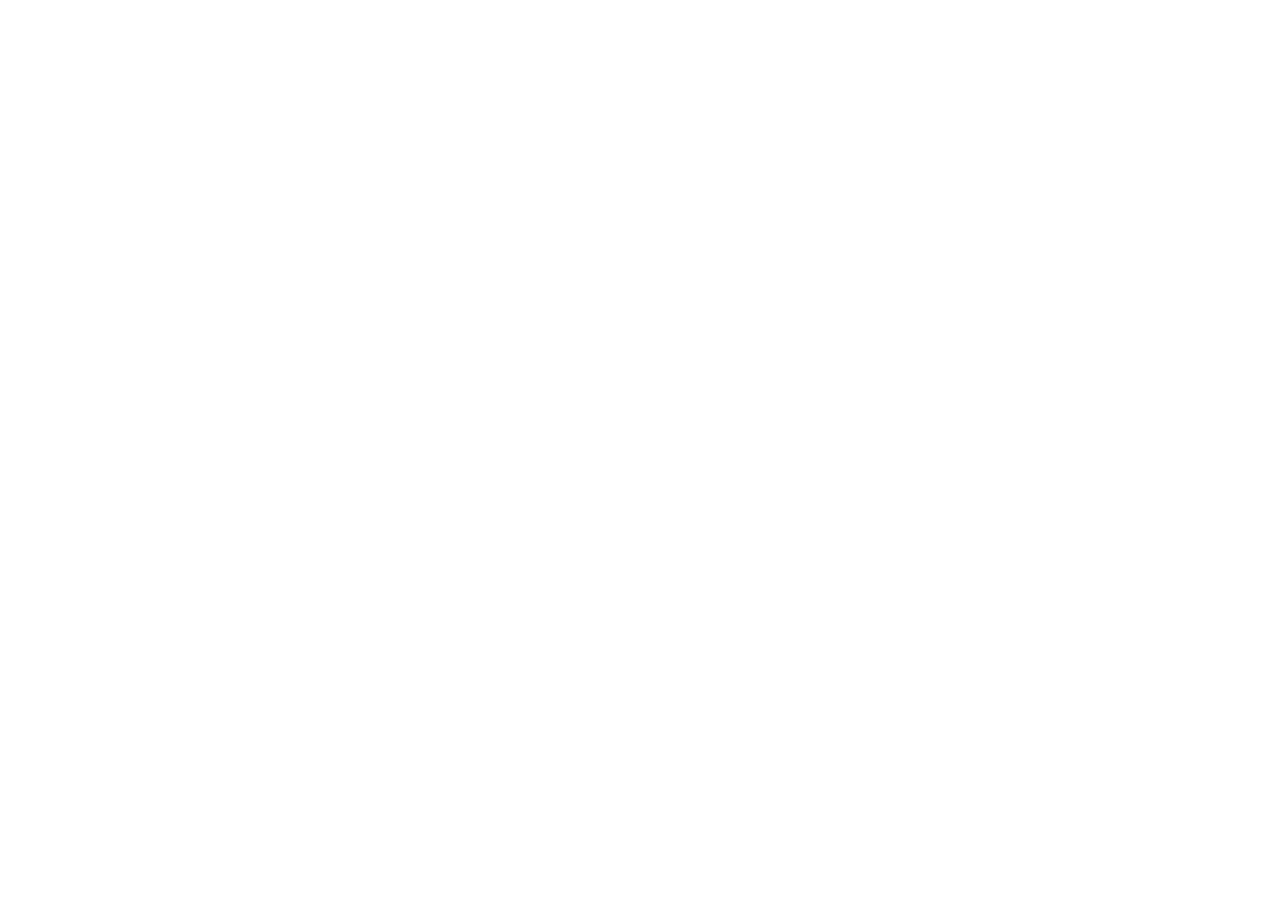
==== site/admin-ads.html @ 7e1e0c77 "faucetlist deploy - 2026-02-09 20:02:58" ====
<!DOCTYPE html>
<html lang="en">

<head>
    <meta charset="UTF-8">
    <meta name="viewport" content="width=device-width, initial-scale=1.0">
    <title>Ad Management - Faucet List</title>
    <style>
        body {
            font-family: -apple-system, BlinkMacSystemFont, "Segoe UI", Roboto, Helvetica, Arial, sans-serif;
            line-height: 1.6;
            max-width: 800px;
            margin: 0 auto;
            padding: 20px;
            color: #333;
        }

        h1,
        h2 {
            color: #2ea2cc;
        }

        .section {
            background: #f7f7f7;
            border: 1px solid #ddd;
            padding: 20px;
            border-radius: 5px;
            margin-bottom: 30px;
        }

        .ad-list {
            list-style: none;
            padding: 0;
        }

        .ad-item {
            background: #fff;
            border: 1px solid #eee;
            padding: 15px;
            margin-bottom: 10px;
            border-radius: 3px;
            position: relative;
        }

        .ad-content {
            margin-bottom: 10px;
            overflow-x: auto;
            background: #fafafa;
            padding: 10px;
            border-radius: 3px;
            font-family: monospace;
            font-size: 12px;
        }

        .delete-btn {
            background: #dc3545;
            color: white;
            border: none;
            padding: 5px 10px;
            border-radius: 3px;
            cursor: pointer;
            float: right;
        }

        .delete-btn:hover {
            background: #c82333;
        }

        textarea {
            width: 100%;
            height: 100px;
            padding: 10px;
            box-sizing: border-box;
            margin-bottom: 10px;
            border: 1px solid #ccc;
            border-radius: 3px;
        }

        .button-primary {
            background: #2ea2cc;
            color: white;
            border: none;
            padding: 10px 20px;
            border-radius: 3px;
            cursor: pointer;
        }

        .button-primary:hover {
            background: #1e8cbe;
        }

        .clearfix::after {
            content: "";
            clear: both;
            display: table;
        }

        .tabs {
            display: flex;
            gap: 10px;
            margin-bottom: 20px;
        }

        .tab {
            padding: 10px 20px;
            background: #eee;
            border-radius: 5px 5px 0 0;
            cursor: pointer;
        }

        .tab.active {
            background: #f7f7f7;
            border: 1px solid #ddd;
            border-bottom: none;
            font-weight: bold;
        }
    </style>
</head>

<body>
    <h1>Ad Management</h1>

    <div class="tabs">
        <div class="tab active" onclick="switchTab('banner')">Banners (Top/Right)</div>
        <div class="tab" onclick="switchTab('floating')">Floating Ads (Bottom-Left)</div>
    </div>

    <div class="section">
        <div id="ad-container" class="ad-list">
            Loading ads...
        </div>
    </div>

    <div class="section">
        <h2 id="form-title">Add New Banner Ad</h2>
        <form id="add-ad-form">
            <textarea id="ad-html" placeholder="Paste HTML snippet here..." required></textarea>
            <button type="submit" class="button-primary" id="submit-btn">Add Banner Ad</button>
        </form>
    </div>

    <script src="https://code.jquery.com/jquery-3.6.0.min.js"></script>
    <script src="js/auth.js"></script>
    <script>
        let currentType = 'banner';

        function switchTab(type) {
            currentType = type;
            $('.tab').removeClass('active');
            $(`.tab:contains(${type === 'banner' ? 'Banners' : 'Floating'})`).addClass('active');
            $('#form-title').text(`Add New ${type === 'banner' ? 'Banner' : 'Floating'} Ad`);
            $('#submit-btn').text(`Add ${type === 'banner' ? 'Banner' : 'Floating'} Ad`);
            loadAds();
        }

        // Protect page
        async function checkAdmin() {
            const session = auth.getSession();
            if (!session) {
                auth.login();
                return;
            }

            // We'll verify server-side during data fetching
            loadAds();
        }

        async function loadAds() {
            $('#ad-container').html('Loading ads...');
            const session = auth.getSession();
            if (!session) return;

            try {
                const response = await fetch(`api/get-banner-ads.php?type=${currentType}&user_id=${session.combined_user_id}&t=${Date.now()}`);
                const data = await response.json();

                if (data.success && data.ads.length > 0) {
                    let html = '';
                    data.ads.forEach((ad, index) => {
                        html += `
                            <div class="ad-item clearfix">
                                <button class="delete-btn" onclick="deleteAd(${index})">Delete</button>
                                <div class="ad-content">${escapeHtml(ad)}</div>
                                <div class="ad-preview" style="${currentType === 'floating' ? 'width: 250px;' : ''} transform: scale(0.5); transform-origin: top left; height: 100px; overflow: hidden; border: 1px solid #ddd;">
                                    ${ad}
                                </div>
                            </div>
                        `;
                    });
                    $('#ad-container').html(html);
                } else {
                    $('#ad-container').html(`<p>No ${currentType} ads configured.</p>`);
                }
            } catch (error) {
                $('#ad-container').html('<p style="color:red">Error loading ads. Admin privileges required.</p>');
                console.error(error);
            }
        }

        async function deleteAd(index) {
            if (!confirm(`Are you sure you want to delete this ${currentType} ad?`)) return;
            const session = auth.getSession();

            try {
                const response = await fetch('api/delete-banner-ad.php', {
                    method: 'POST',
                    headers: { 'Content-Type': 'application/json' },
                    body: JSON.stringify({
                        user_id: session.combined_user_id,
                        index: index,
                        type: currentType
                    })
                });
                const result = await response.json();
                if (result.success) {
                    loadAds();
                } else {
                    alert('Error: ' + result.error);
                }
            } catch (error) {
                alert('Connection error');
                console.error(error);
            }
        }

        $('#add-ad-form').on('submit', async function (e) {
            e.preventDefault();
            const html = $('#ad-html').val();
            const session = auth.getSession();

            try {
                const response = await fetch('api/save-banner-ad.php', {
                    method: 'POST',
                    headers: { 'Content-Type': 'application/json' },
                    body: JSON.stringify({
                        user_id: session.combined_user_id,
                        html: html,
                        type: currentType
                    })
                });
                const result = await response.json();
                if (result.success) {
                    $('#ad-html').val('');
                    loadAds();
                } else {
                    alert('Error: ' + result.error);
                }
            } catch (error) {
                alert('Connection error');
                console.error(error);
            }
        });

        function escapeHtml(text) {
            const div = document.createElement('div');
            div.textContent = text;
            return div.innerHTML;
        }

        // Initial check
        $(document).ready(() => checkAdmin());
    </script>
</body>

</html>
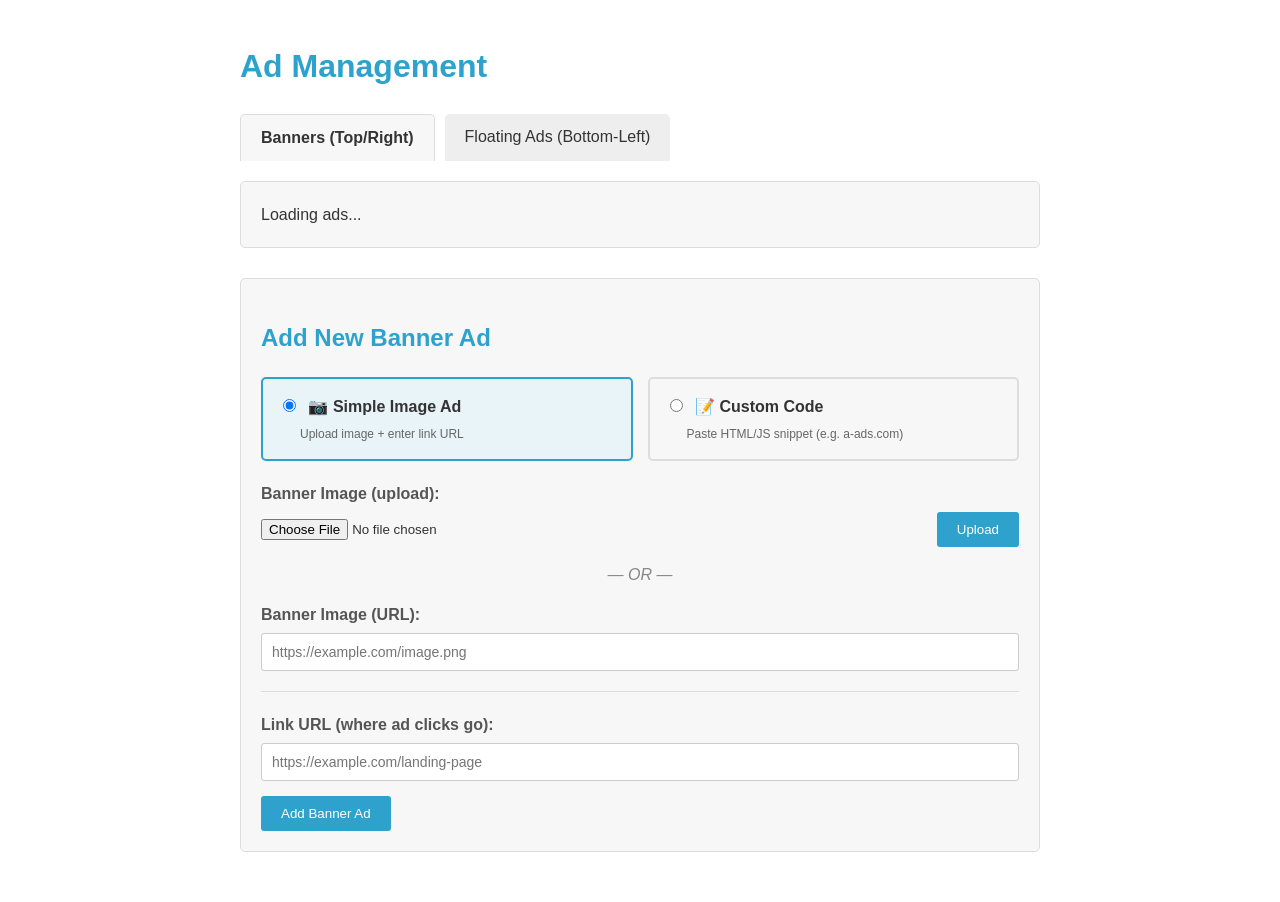
==== commit ded3dda7: "faucetlist deploy - 2026-02-11 22:55:31" ====
--- a/site/admin-ads.html
+++ b/site/admin-ads.html
@@ -66,6 +66,43 @@
             background: #c82333;
         }
 
+        .edit-btn {
+            background: #007bff;
+            color: white;
+            border: none;
+            padding: 5px 10px;
+            border-radius: 3px;
+            cursor: pointer;
+            float: right;
+            margin-right: 5px;
+        }
+
+        .edit-btn:hover {
+            background: #0056b3;
+        }
+
+        .editing-notice {
+            background: #fff3cd;
+            border: 1px solid #ffc107;
+            padding: 10px;
+            border-radius: 3px;
+            margin-bottom: 10px;
+        }
+
+        .cancel-btn {
+            background: #6c757d;
+            color: white;
+            border: none;
+            padding: 10px 20px;
+            border-radius: 3px;
+            cursor: pointer;
+            margin-left: 10px;
+        }
+
+        .cancel-btn:hover {
+            background: #545b62;
+        }
+
         textarea {
             width: 100%;
             height: 100px;
@@ -114,6 +151,109 @@
             border-bottom: none;
             font-weight: bold;
         }
+
+        .copy-btn {
+            background: #28a745;
+            color: white;
+            border: none;
+            padding: 5px 10px;
+            border-radius: 3px;
+            cursor: pointer;
+            font-size: 12px;
+        }
+
+        .copy-btn:hover {
+            background: #218838;
+        }
+
+        .mode-toggle {
+            display: flex;
+            gap: 15px;
+            margin-bottom: 20px;
+            flex-wrap: wrap;
+        }
+
+        .mode-option {
+            flex: 1;
+            min-width: 200px;
+            padding: 15px;
+            border: 2px solid #ddd;
+            border-radius: 5px;
+            cursor: pointer;
+            transition: border-color 0.2s, background 0.2s;
+        }
+
+        .mode-option:hover {
+            border-color: #2ea2cc;
+        }
+
+        .mode-option:has(input:checked) {
+            border-color: #2ea2cc;
+            background: #e8f4f8;
+        }
+
+        .mode-option input[type="radio"] {
+            margin-right: 8px;
+        }
+
+        .mode-option span {
+            font-weight: bold;
+        }
+
+        .mode-option small {
+            display: block;
+            margin-top: 5px;
+            margin-left: 22px;
+            color: #666;
+            font-size: 12px;
+        }
+
+        .form-group {
+            margin-bottom: 15px;
+        }
+
+        .form-group label {
+            display: block;
+            margin-bottom: 5px;
+            font-weight: bold;
+            color: #555;
+        }
+
+        .form-group input[type="url"] {
+            width: 100%;
+            padding: 10px;
+            box-sizing: border-box;
+            border: 1px solid #ccc;
+            border-radius: 3px;
+            font-size: 14px;
+        }
+
+        .upload-row {
+            display: flex;
+            gap: 10px;
+            align-items: center;
+            flex-wrap: wrap;
+        }
+
+        .upload-row input[type="file"] {
+            flex: 1;
+            min-width: 200px;
+        }
+
+        .upload-result {
+            margin-top: 10px;
+            padding: 10px;
+            background: #d4edda;
+            border: 1px solid #c3e6cb;
+            border-radius: 3px;
+            display: none;
+            font-size: 13px;
+        }
+
+        .upload-result.error {
+            background: #f8d7da;
+            border-color: #f5c6cb;
+        }
     </style>
 </head>
 
@@ -133,9 +273,58 @@
 
     <div class="section">
         <h2 id="form-title">Add New Banner Ad</h2>
+        <div id="editing-notice" class="editing-notice" style="display: none;">
+            ✏️ Editing ad #<span id="editing-index"></span> - <a href="#" onclick="cancelEdit(); return false;">Cancel</a>
+        </div>
+
+        <div class="mode-toggle">
+            <label class="mode-option">
+                <input type="radio" name="ad-mode" value="simple" checked onchange="switchMode('simple')">
+                <span>📷 Simple Image Ad</span>
+                <small>Upload image + enter link URL</small>
+            </label>
+            <label class="mode-option">
+                <input type="radio" name="ad-mode" value="custom" onchange="switchMode('custom')">
+                <span>📝 Custom Code</span>
+                <small>Paste HTML/JS snippet (e.g. a-ads.com)</small>
+            </label>
+        </div>
+
         <form id="add-ad-form">
-            <textarea id="ad-html" placeholder="Paste HTML snippet here..." required></textarea>
+            <!-- Simple Image Ad Mode -->
+            <div id="simple-mode">
+                <div class="form-group">
+                    <label for="banner-file">Banner Image (upload):</label>
+                    <div class="upload-row">
+                        <input type="file" id="banner-file" accept="image/jpeg,image/png,image/gif,image/webp">
+                        <button type="button" class="button-primary" onclick="uploadBanner()">Upload</button>
+                    </div>
+                    <div id="upload-result" class="upload-result">
+                        <strong>✓ Uploaded:</strong> <span id="uploaded-url"></span>
+                    </div>
+                </div>
+                <div class="or-divider" style="text-align: center; margin: 15px 0; color: #888; font-style: italic;">— OR —</div>
+                <div class="form-group">
+                    <label for="image-url">Banner Image (URL):</label>
+                    <input type="url" id="image-url" placeholder="https://example.com/image.png">
+                </div>
+                <hr style="margin: 20px 0; border: none; border-top: 1px solid #ddd;">
+                <div class="form-group">
+                    <label for="link-url">Link URL (where ad clicks go):</label>
+                    <input type="url" id="link-url" placeholder="https://example.com/landing-page">
+                </div>
+            </div>
+
+            <!-- Custom Code Mode -->
+            <div id="custom-mode" style="display: none;">
+                <div class="form-group">
+                    <label for="ad-html">HTML/JavaScript Code:</label>
+                    <textarea id="ad-html" placeholder="Paste your ad code here (HTML, JavaScript, etc.)..."></textarea>
+                </div>
+            </div>
+
             <button type="submit" class="button-primary" id="submit-btn">Add Banner Ad</button>
+            <button type="button" class="cancel-btn" id="cancel-btn" style="display: none;" onclick="cancelEdit()">Cancel Edit</button>
         </form>
     </div>
 
@@ -143,6 +332,19 @@
     <script src="js/auth.js"></script>
     <script>
         let currentType = 'banner';
+        let currentMode = 'simple';  // 'simple' or 'custom'
+        let editingIndex = -1;  // -1 means adding new, >= 0 means editing that index
+
+        function switchMode(mode) {
+            currentMode = mode;
+            if (mode === 'simple') {
+                $('#simple-mode').show();
+                $('#custom-mode').hide();
+            } else {
+                $('#simple-mode').hide();
+                $('#custom-mode').show();
+            }
+        }
 
         function switchTab(type) {
             currentType = type;
@@ -153,7 +355,7 @@
             loadAds();
         }
 
-        // Protect page
+        // Protect page - verify admin status upfront
         async function checkAdmin() {
             const session = auth.getSession();
             if (!session) {
@@ -161,8 +363,17 @@
                 return;
             }
 
-            // We'll verify server-side during data fetching
-            loadAds();
+            // Verify admin status with server before showing interface
+            try {
+                const response = await fetch(`api/get-banner-ads.php?type=banner&user_id=${session.combined_user_id}`);
+                if (response.status === 403) {
+                    document.body.innerHTML = '<div style="padding: 40px; text-align: center;"><h1>Access Denied</h1><p>Admin privileges required.</p><p><a href="/">Return to Faucet List</a></p></div>';
+                    return;
+                }
+                loadAds();
+            } catch (error) {
+                document.body.innerHTML = '<div style="padding: 40px; text-align: center;"><h1>Error</h1><p>Could not verify admin status.</p></div>';
+            }
         }
 
         async function loadAds() {
@@ -177,15 +388,19 @@
                 if (data.success && data.ads.length > 0) {
                     let html = '';
                     data.ads.forEach((ad, index) => {
-                        html += `
-                            <div class="ad-item clearfix">
+                    html += `
+                            <div class="ad-item clearfix" data-index="${index}">
                                 <button class="delete-btn" onclick="deleteAd(${index})">Delete</button>
+                                <button class="edit-btn" data-index="${index}">Edit</button>
                                 <div class="ad-content">${escapeHtml(ad)}</div>
                                 <div class="ad-preview" style="${currentType === 'floating' ? 'width: 250px;' : ''} transform: scale(0.5); transform-origin: top left; height: 100px; overflow: hidden; border: 1px solid #ddd;">
                                     ${ad}
                                 </div>
                             </div>
                         `;
+                    // Store raw ad HTML for editing
+                    window.adContents = window.adContents || [];
+                    window.adContents[index] = ad;
                     });
                     $('#ad-container').html(html);
                 } else {
@@ -223,24 +438,95 @@
             }
         }
 
+        // Delegate click handler for edit buttons
+        $(document).on('click', '.edit-btn', function() {
+            const index = $(this).data('index');
+            editAd(index);
+        });
+
+        function editAd(index) {
+            editingIndex = index;
+            const adContent = window.adContents[index] || '';
+            
+            // Switch to custom mode for editing (existing ads are raw HTML)
+            $('input[name="ad-mode"][value="custom"]').prop('checked', true);
+            switchMode('custom');
+            $('#ad-html').val(adContent);
+            
+            $('#form-title').text(`Edit ${currentType === 'banner' ? 'Banner' : 'Floating'} Ad`);
+            $('#submit-btn').text('Save Changes');
+            $('#cancel-btn').show();
+            $('#editing-notice').show();
+            $('#editing-index').text(index + 1);
+            // Scroll to form
+            document.getElementById('add-ad-form').scrollIntoView({ behavior: 'smooth' });
+        }
+
+        function cancelEdit() {
+            editingIndex = -1;
+            // Reset form fields
+            $('#ad-html').val('');
+            $('#link-url').val('');
+            $('#image-url').val('');
+            $('#upload-result').hide();
+            lastUploadedUrl = '';
+            // Reset to simple mode
+            $('input[name="ad-mode"][value="simple"]').prop('checked', true);
+            switchMode('simple');
+            // Update UI
+            $('#form-title').text(`Add New ${currentType === 'banner' ? 'Banner' : 'Floating'} Ad`);
+            $('#submit-btn').text(`Add ${currentType === 'banner' ? 'Banner' : 'Floating'} Ad`);
+            $('#cancel-btn').hide();
+            $('#editing-notice').hide();
+        }
+
         $('#add-ad-form').on('submit', async function (e) {
             e.preventDefault();
-            const html = $('#ad-html').val();
             const session = auth.getSession();
+            let html;
+
+            if (currentMode === 'simple') {
+                // Generate HTML from image URL and link
+                const imageUrl = lastUploadedUrl || $('#image-url').val().trim();
+                if (!imageUrl) {
+                    alert('Please upload an image or enter an image URL');
+                    return;
+                }
+                const linkUrl = $('#link-url').val().trim();
+                if (linkUrl) {
+                    html = `<a href="${linkUrl}" target="_blank" rel="noopener"><img src="${imageUrl}" alt="Advertisement" style="max-width:100%;"></a>`;
+                } else {
+                    html = `<img src="${imageUrl}" alt="Advertisement" style="max-width:100%;">`;
+                }
+            }
+                // Custom code mode
+                html = $('#ad-html').val().trim();
+                if (!html) {
+                    alert('Please enter ad code');
+                    return;
+                }
+            }
+
+            const payload = {
+                user_id: session.combined_user_id,
+                html: html,
+                type: currentType
+            };
+            
+            // Include index if editing
+            if (editingIndex >= 0) {
+                payload.index = editingIndex;
+            }
 
             try {
                 const response = await fetch('api/save-banner-ad.php', {
                     method: 'POST',
                     headers: { 'Content-Type': 'application/json' },
-                    body: JSON.stringify({
-                        user_id: session.combined_user_id,
-                        html: html,
-                        type: currentType
-                    })
+                    body: JSON.stringify(payload)
                 });
                 const result = await response.json();
                 if (result.success) {
-                    $('#ad-html').val('');
+                    cancelEdit();  // Reset form state
                     loadAds();
                 } else {
                     alert('Error: ' + result.error);
@@ -257,6 +543,55 @@
             return div.innerHTML;
         }
 
+        let lastUploadedUrl = '';
+
+        async function uploadBanner() {
+            const fileInput = document.getElementById('banner-file');
+            const resultDiv = document.getElementById('upload-result');
+            const urlDiv = document.getElementById('uploaded-url');
+
+            if (!fileInput.files || !fileInput.files[0]) {
+                alert('Please select a file first');
+                return;
+            }
+
+            const session = auth.getSession();
+            if (!session) {
+                alert('Please sign in first');
+                return;
+            }
+
+            const formData = new FormData();
+            formData.append('banner', fileInput.files[0]);
+            formData.append('user_id', session.combined_user_id);
+
+            try {
+                resultDiv.style.display = 'none';
+                resultDiv.className = 'upload-result';
+
+                const response = await fetch('api/upload-banner.php', {
+                    method: 'POST',
+                    body: formData
+                });
+                const result = await response.json();
+
+                if (result.success) {
+                    lastUploadedUrl = result.url;
+                    urlDiv.textContent = result.url;
+                    resultDiv.style.display = 'block';
+                    fileInput.value = '';
+                } else {
+                    resultDiv.className = 'upload-result error';
+                    urlDiv.textContent = 'Error: ' + result.error;
+                    resultDiv.style.display = 'block';
+                }
+            } catch (error) {
+                resultDiv.className = 'upload-result error';
+                urlDiv.textContent = 'Upload failed: ' + error.message;
+                resultDiv.style.display = 'block';
+            }
+        }
+
         // Initial check
         $(document).ready(() => checkAdmin());
     </script>
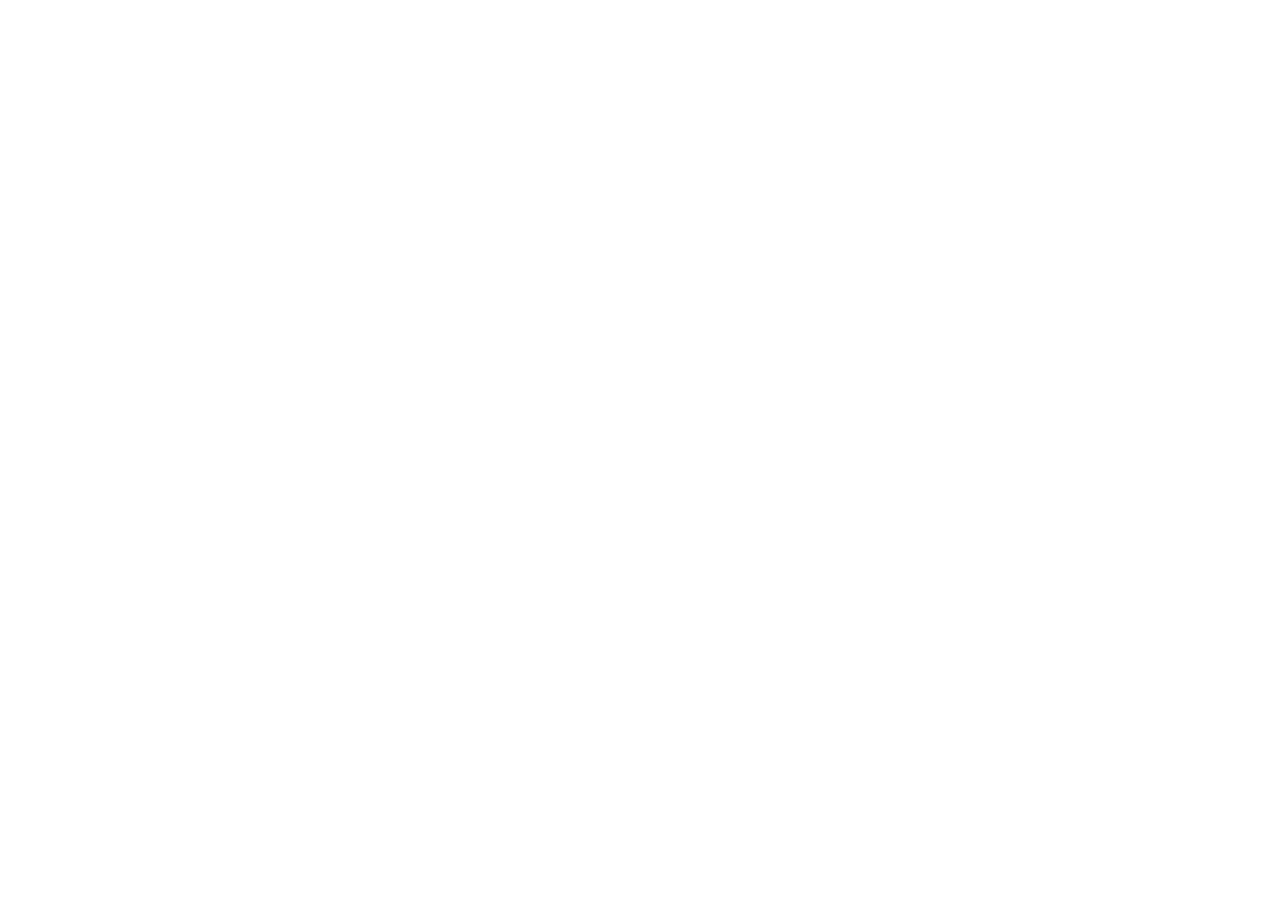
==== commit 61ba75f2: "faucetlist deploy - 2026-02-11 23:00:06" ====
--- a/site/admin-ads.html
+++ b/site/admin-ads.html
@@ -498,7 +498,7 @@
                 } else {
                     html = `<img src="${imageUrl}" alt="Advertisement" style="max-width:100%;">`;
                 }
-            }
+            } else {
                 // Custom code mode
                 html = $('#ad-html').val().trim();
                 if (!html) {
